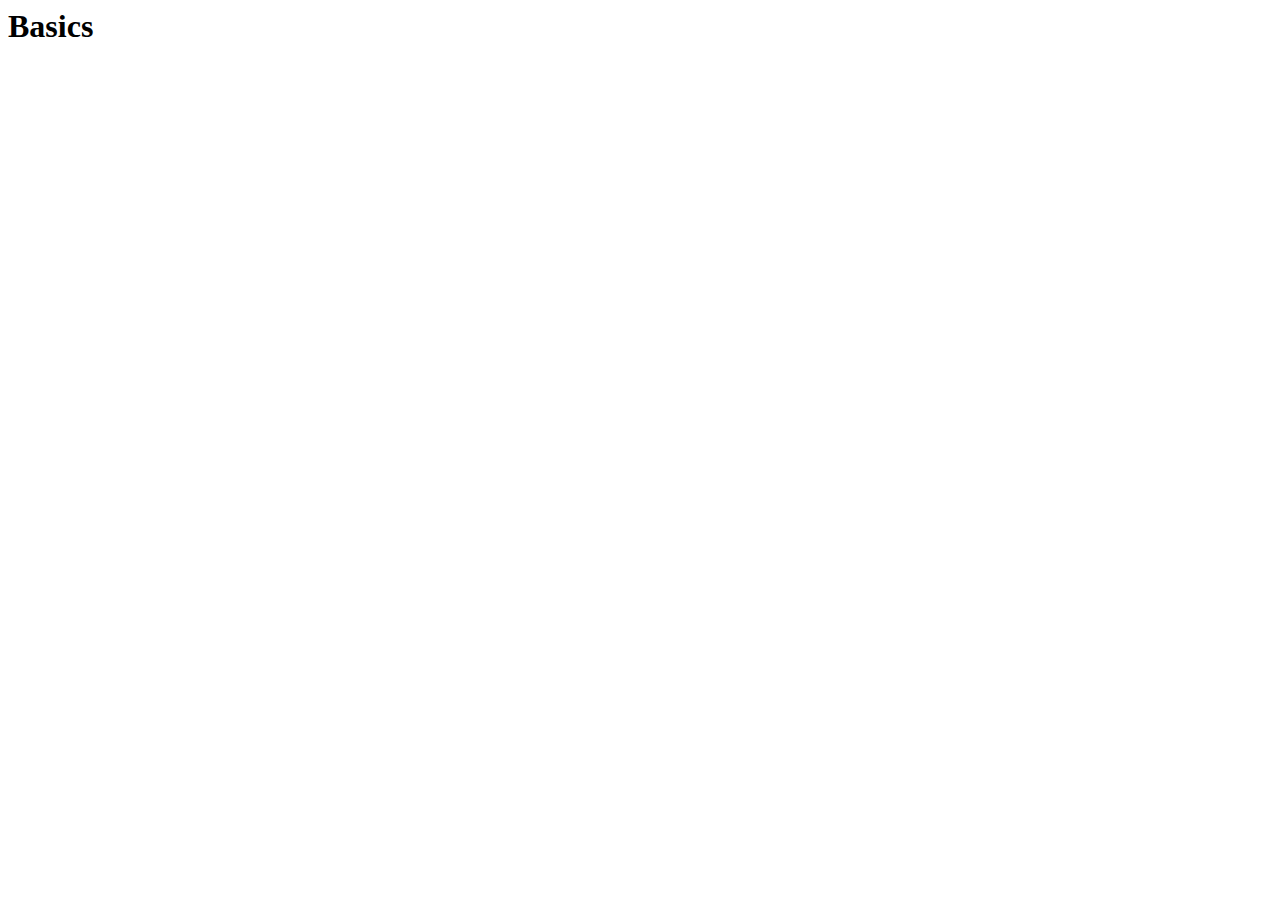
==== index.html @ ae224014 "first commit" ====
<html lang="en">
  <head>
    <meta charset="UTF-8" />
    <meta name="viewport" content="width=device-width, initial-scale=1.0" />
    <title>Gsap learning</title>
    <link rel="stylesheet" href="style.css" />
    <script src="script.js" defer></script>
  </head>
  <body>
    <h1>Basics</h1>
  </body>
</html>
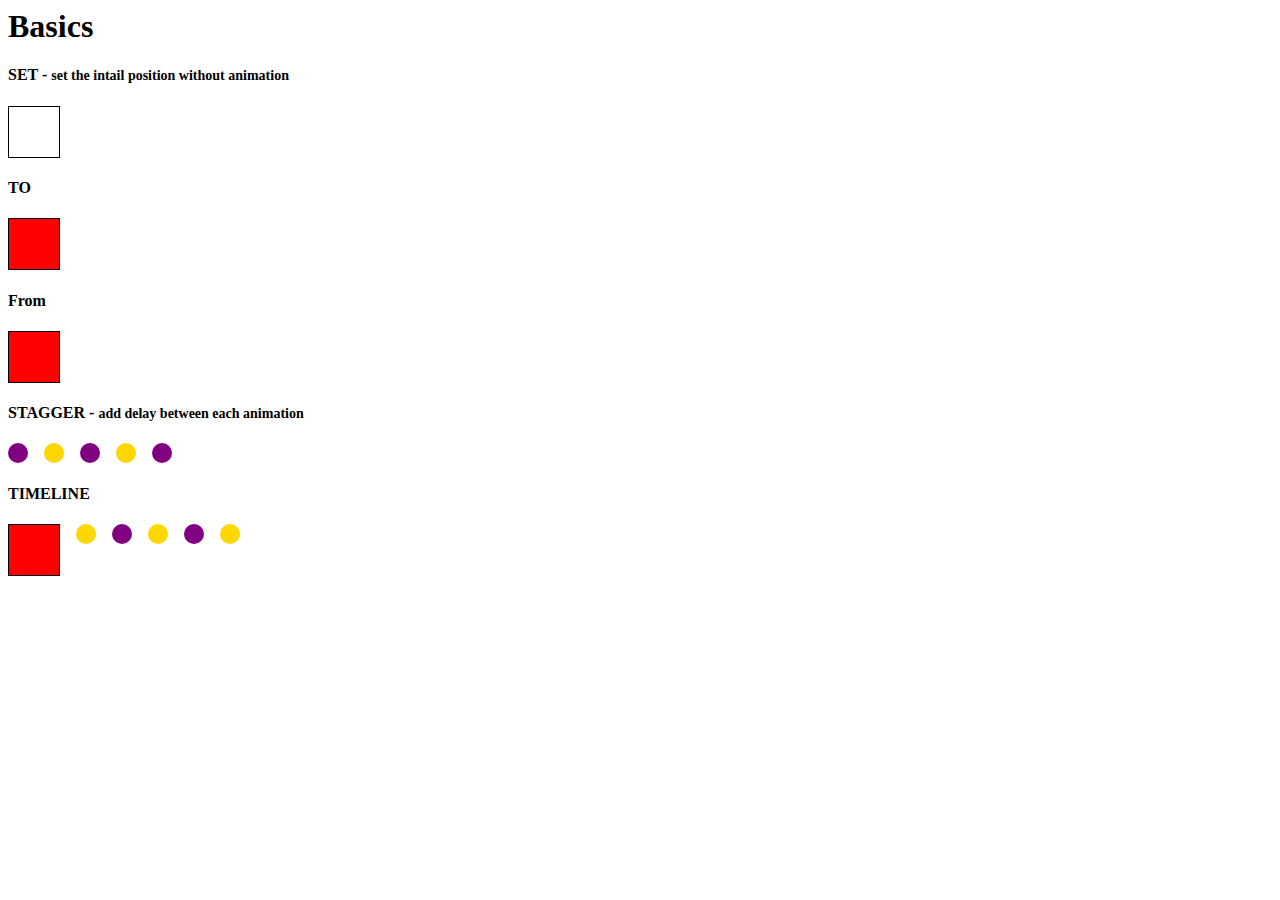
==== commit 930d82d7: "basic gsap" ====
--- a/index.html
+++ b/index.html
@@ -4,9 +4,36 @@
     <meta name="viewport" content="width=device-width, initial-scale=1.0" />
     <title>Gsap learning</title>
     <link rel="stylesheet" href="style.css" />
+
+    <script src="https://cdnjs.cloudflare.com/ajax/libs/gsap/3.12.2/gsap.min.js" integrity="sha512-16esztaSRplJROstbIIdwX3N97V1+pZvV33ABoG1H2OyTttBxEGkTsoIVsiP1iaTtM8b3+hu2kB6pQ4Clr5yug==" crossorigin="anonymous" referrerpolicy="no-referrer"></script>
     <script src="script.js" defer></script>
   </head>
   <body>
     <h1>Basics</h1>
+    <h4>SET - <span>set the intail position without animation</span></h4> 
+    <div id="set" class="box"></div>
+    <h4>TO</h4>
+    <div id="to" class="box red"></div>
+    <h4>From</h4>
+    <div id="from" class="box red"></div>
+    <h4>STAGGER -  <span>add delay between each animation</span></h4>
+    <div class="d-flex sta">
+        <div class="circle"></div>
+        <div class="circle"></div>
+        <div class="circle"></div>
+        <div class="circle"></div>
+        <div class="circle"></div>
+    </div>
+
+    <h4>TIMELINE</h4>
+    <div #t1 class="d-flex tl">
+        <div id="fromt1" class="box red"></div>
+
+        <div class="circle tl"></div>
+        <div class="circle tl"></div>
+        <div class="circle tl"></div>
+        <div class="circle tl"></div>
+        <div class="circle tl"></div>
+    </div>
   </body>
 </html>
--- a/style.css
+++ b/style.css
@@ -0,0 +1,30 @@
+.box{
+    height: 50px;
+    width: 50px;
+    border: 1px solid black;
+}
+
+span{
+    font-size: 14px;
+}
+.red{
+    background-color: red;
+
+}
+.circle{
+    width: 20px;
+    height: 20px;
+    border-radius: 50%;
+ 
+}
+.d-flex{
+    display: flex;
+    gap: 1rem;
+}
+
+.circle:nth-child(odd){
+    background-color: purple;
+}
+.circle:nth-child(even){
+    background-color: gold;
+}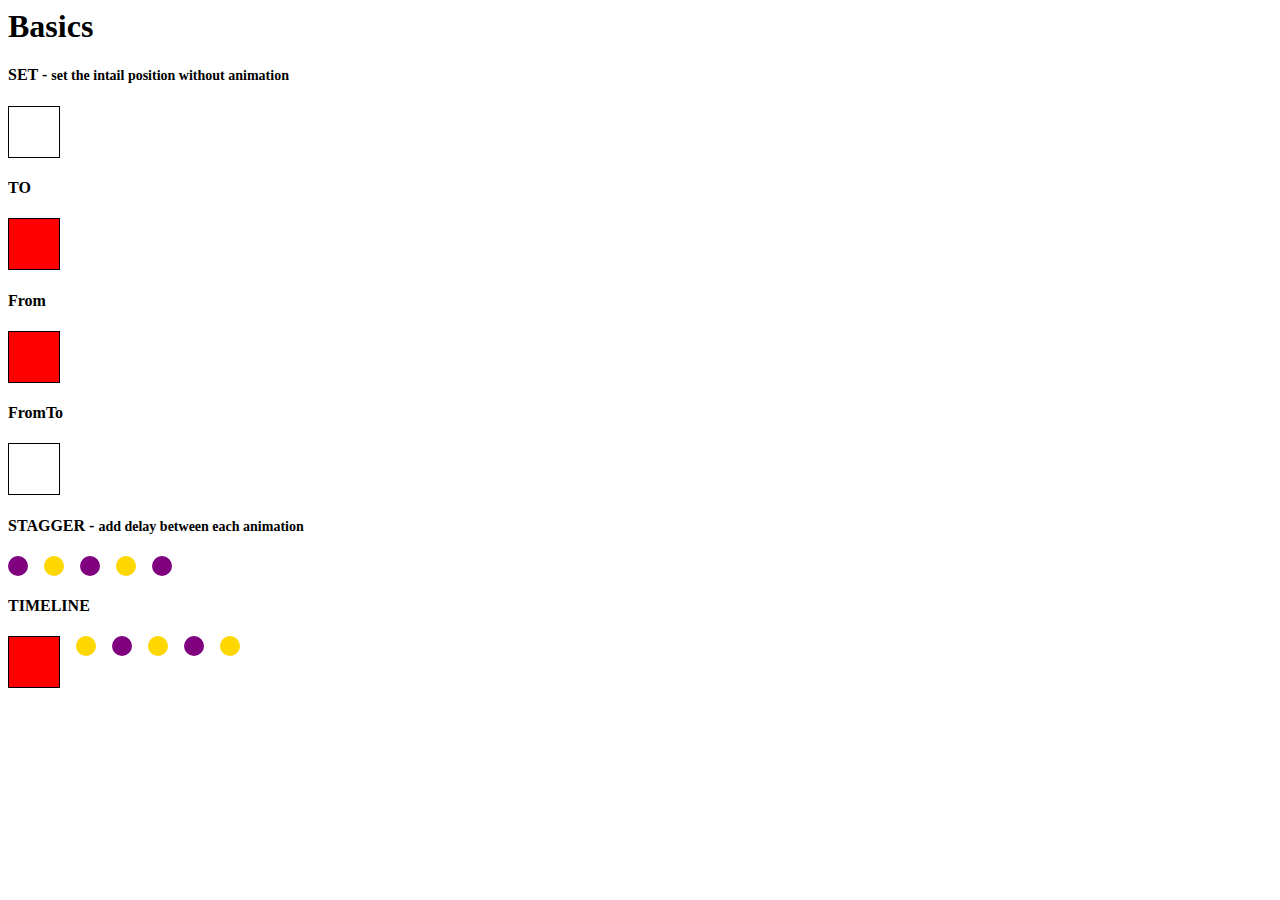
==== commit 8e70d859: "added fromto topic" ====
--- a/index.html
+++ b/index.html
@@ -16,6 +16,8 @@
     <div id="to" class="box red"></div>
     <h4>From</h4>
     <div id="from" class="box red"></div>
+    <h4>FromTo</h4>
+    <div id="fromto" class="box"></div>
     <h4>STAGGER -  <span>add delay between each animation</span></h4>
     <div class="d-flex sta">
         <div class="circle"></div>
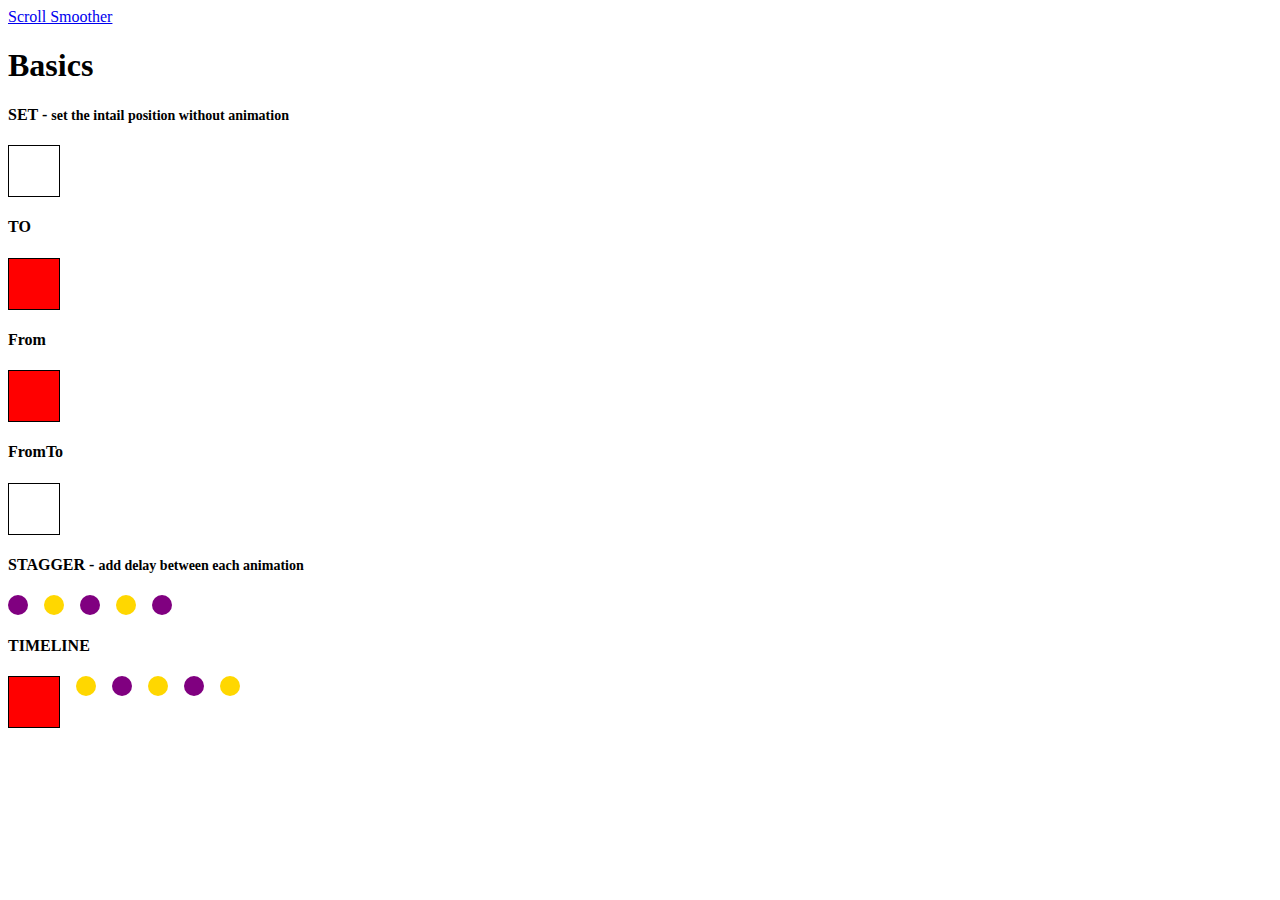
==== commit 7e3a9f76: "scroll smooth added" ====
--- a/index.html
+++ b/index.html
@@ -9,6 +9,7 @@
     <script src="script.js" defer></script>
   </head>
   <body>
+    <a href="scrollSmother.html">Scroll Smoother</a>
     <h1>Basics</h1>
     <h4>SET - <span>set the intail position without animation</span></h4> 
     <div id="set" class="box"></div>
--- a/style.css
+++ b/style.css
@@ -27,4 +27,19 @@
 }
 .circle:nth-child(even){
     background-color: gold;
-}+}
+
+
+/* smooth */
+.smooth{
+ .box{
+    height: 300px;
+    width:30%
+}
+
+.circle{
+    height: 300px;
+    width:30%
+}
+
+}
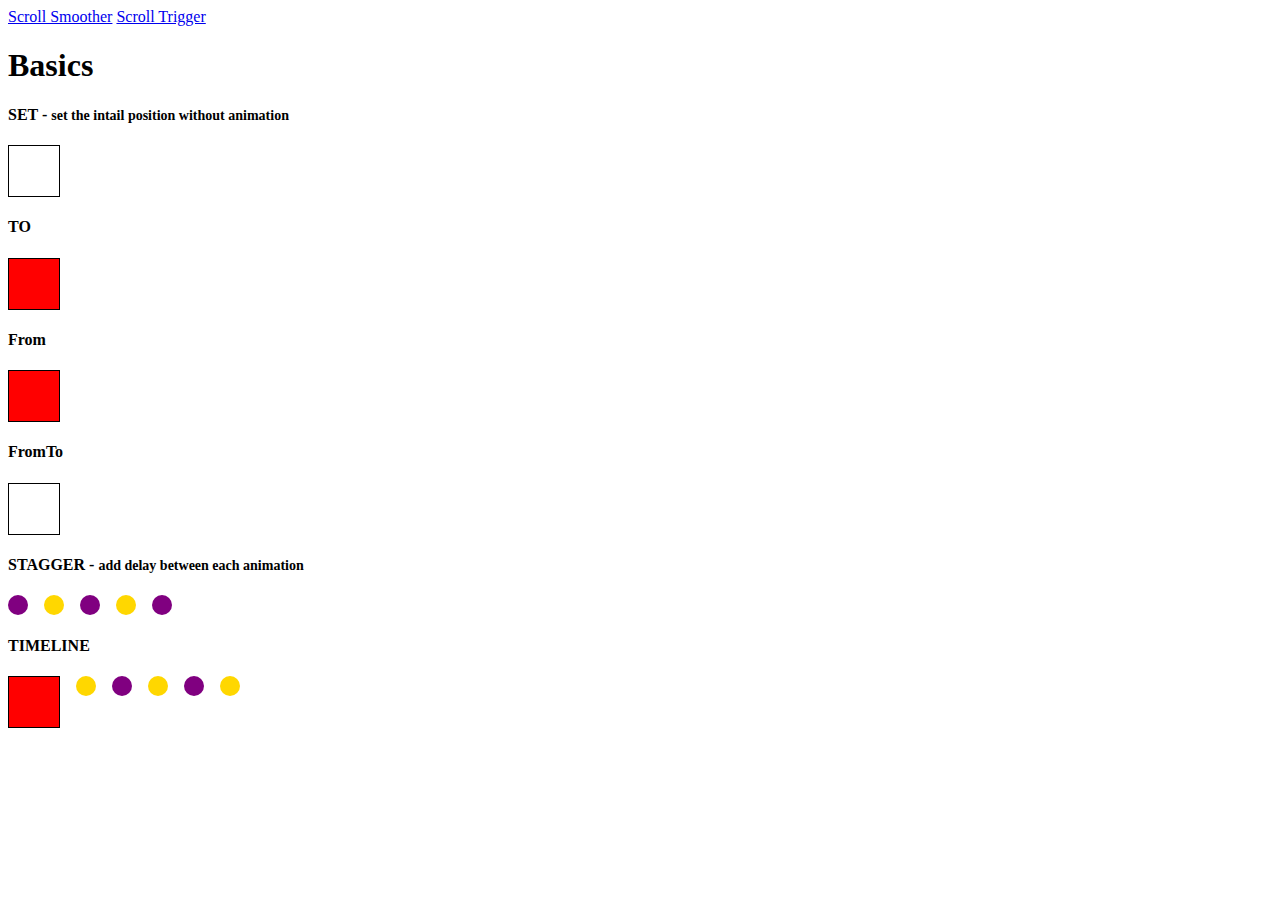
==== commit 7185505f: "scroll trigger" ====
--- a/index.html
+++ b/index.html
@@ -10,6 +10,7 @@
   </head>
   <body>
     <a href="scrollSmother.html">Scroll Smoother</a>
+    <a href="scrollTrigger.html">Scroll Trigger</a>
     <h1>Basics</h1>
     <h4>SET - <span>set the intail position without animation</span></h4> 
     <div id="set" class="box"></div>
--- a/style.css
+++ b/style.css
@@ -1,45 +1,55 @@
-.box{
-    height: 50px;
-    width: 50px;
-    border: 1px solid black;
+.box {
+  height: 50px;
+  width: 50px;
+  border: 1px solid black;
 }
 
-span{
-    font-size: 14px;
+span {
+  font-size: 14px;
 }
-.red{
-    background-color: red;
-
+.red {
+  background-color: red;
 }
-.circle{
-    width: 20px;
-    height: 20px;
-    border-radius: 50%;
- 
+.circle {
+  width: 20px;
+  height: 20px;
+  border-radius: 50%;
 }
-.d-flex{
-    display: flex;
-    gap: 1rem;
+.d-flex {
+  display: flex;
+  gap: 1rem;
 }
 
-.circle:nth-child(odd){
-    background-color: purple;
+.circle:nth-child(odd) {
+  background-color: purple;
 }
-.circle:nth-child(even){
-    background-color: gold;
+.circle:nth-child(even) {
+  background-color: gold;
 }
 
+/* smooth */
+.smooth {
+  .box {
+    height: 300px;
+    width: 30%;
+  }
 
-/* smooth */
-.smooth{
- .box{
+  .circle {
     height: 300px;
-    width:30%
+    width: 30%;
+  }
 }
 
-.circle{
-    height: 300px;
-    width:30%
+#trigger_wrapper {
+  .boxs {
+    width: 90px;
+    height: 90px;
+    background-color: blueviolet;
+    margin: 400px 40px;
+    font-size: 20px;
+    text-align: center;
+  }
+  .boxs.active{
+    background-color: red;
+  }
 }
-
-}
